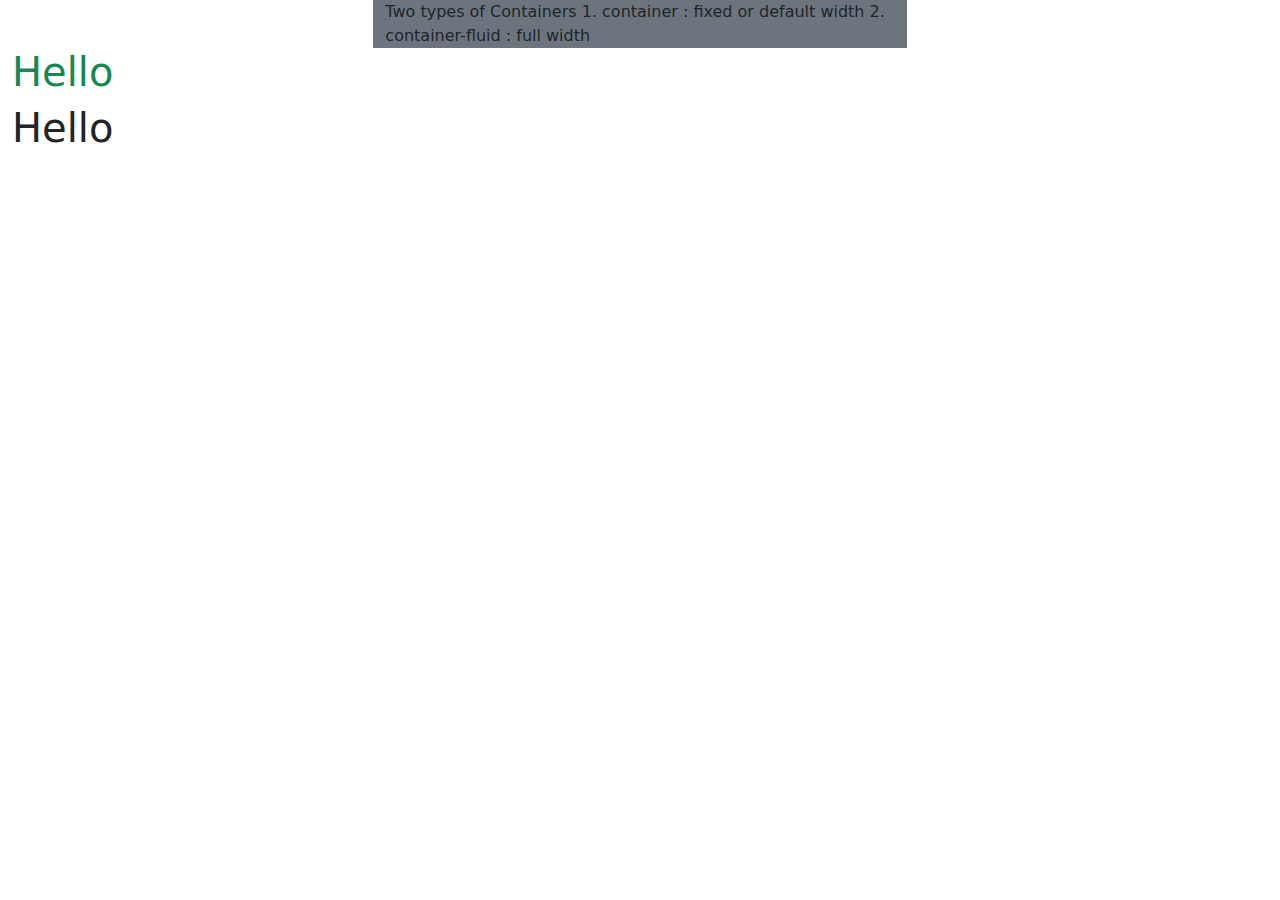
==== bootstrap/intro.html @ 0960d0ca "bootstrap" ====
<!DOCTYPE html>
<html lang="en">
<head>
    <meta charset="UTF-8">
    <meta http-equiv="X-UA-Compatible" content="IE=edge">
    <meta name="viewport" content="width=device-width, initial-scale=1.0">
    <title>Document</title>
    <link href="../bootstrap-5.2.0-dist/css/bootstrap.min.css" rel="stylesheet">
    <script src="../bootstrap-5.2.0-dist/js/bootstrap.bundle.min.js"></script>
</head>
<body>
    <div class="container-fluid bg-secondary col-sm-5">
        Two types of Containers
        1. container : fixed or default width
        2. container-fluid : full width
        
    </div>
    <div class="container-fluid">
        <h1 class="text-success">Hello</h1>
        <h1 >Hello</h1>
    </div>
</body>
</html>
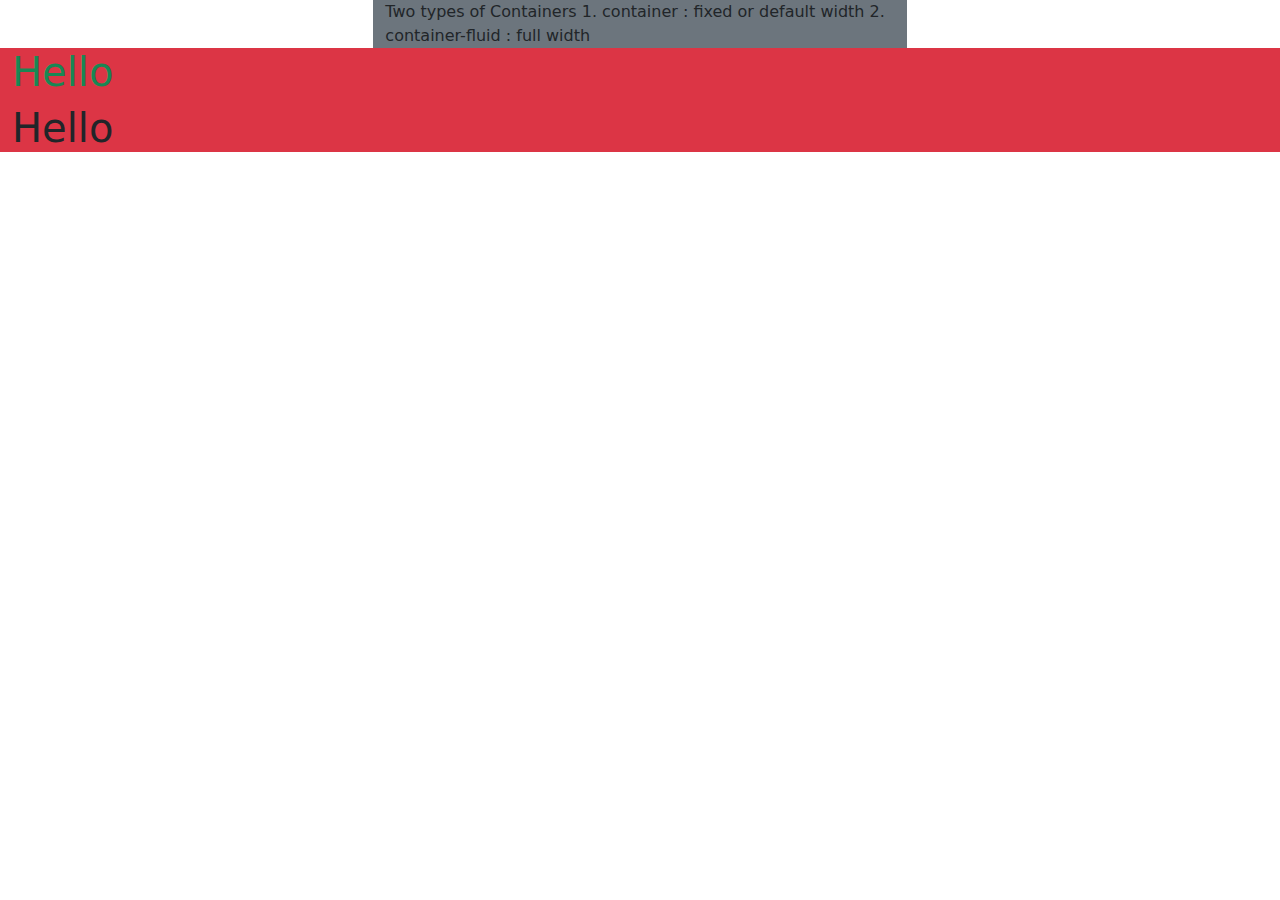
==== commit 02febd20: "bootstrap" ====
--- a/bootstrap/intro.html
+++ b/bootstrap/intro.html
@@ -15,7 +15,7 @@
         2. container-fluid : full width
         
     </div>
-    <div class="container-fluid">
+    <div class="container-fluid bg-danger">
         <h1 class="text-success">Hello</h1>
         <h1 >Hello</h1>
     </div>
